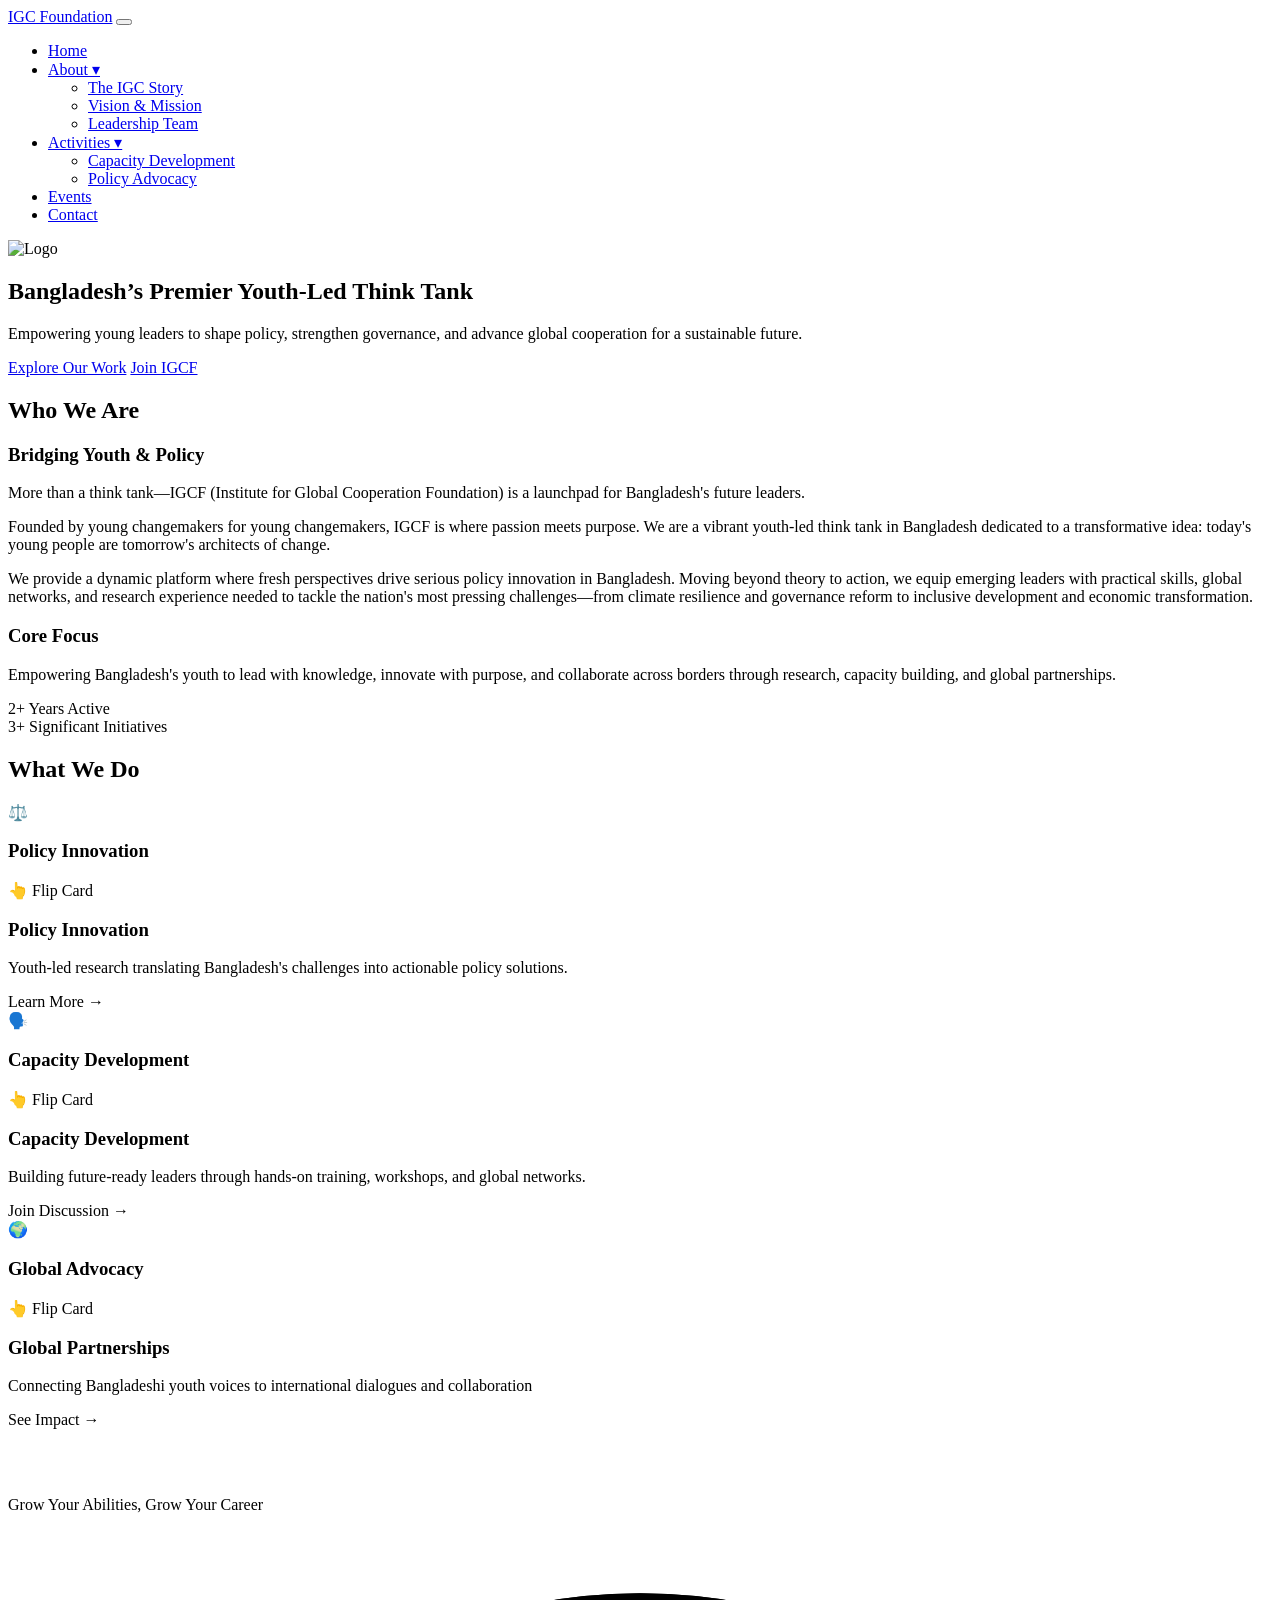
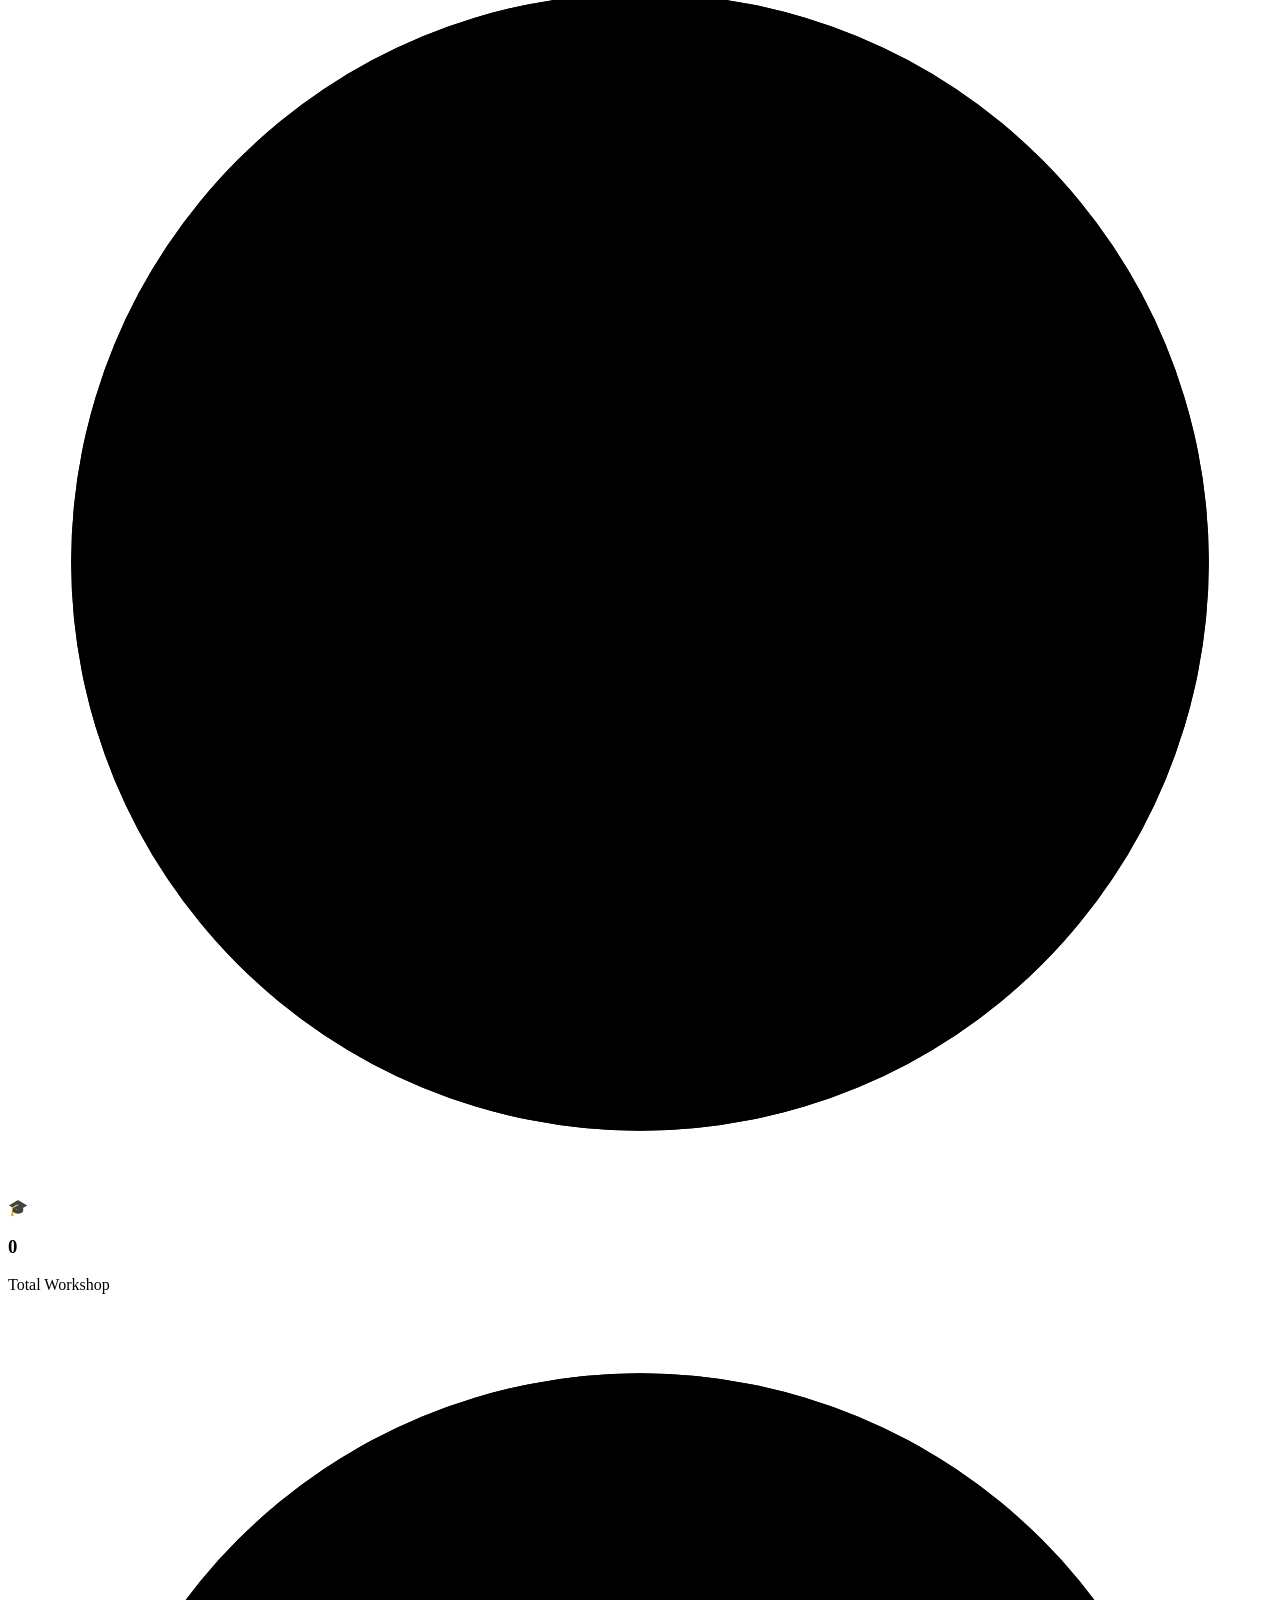
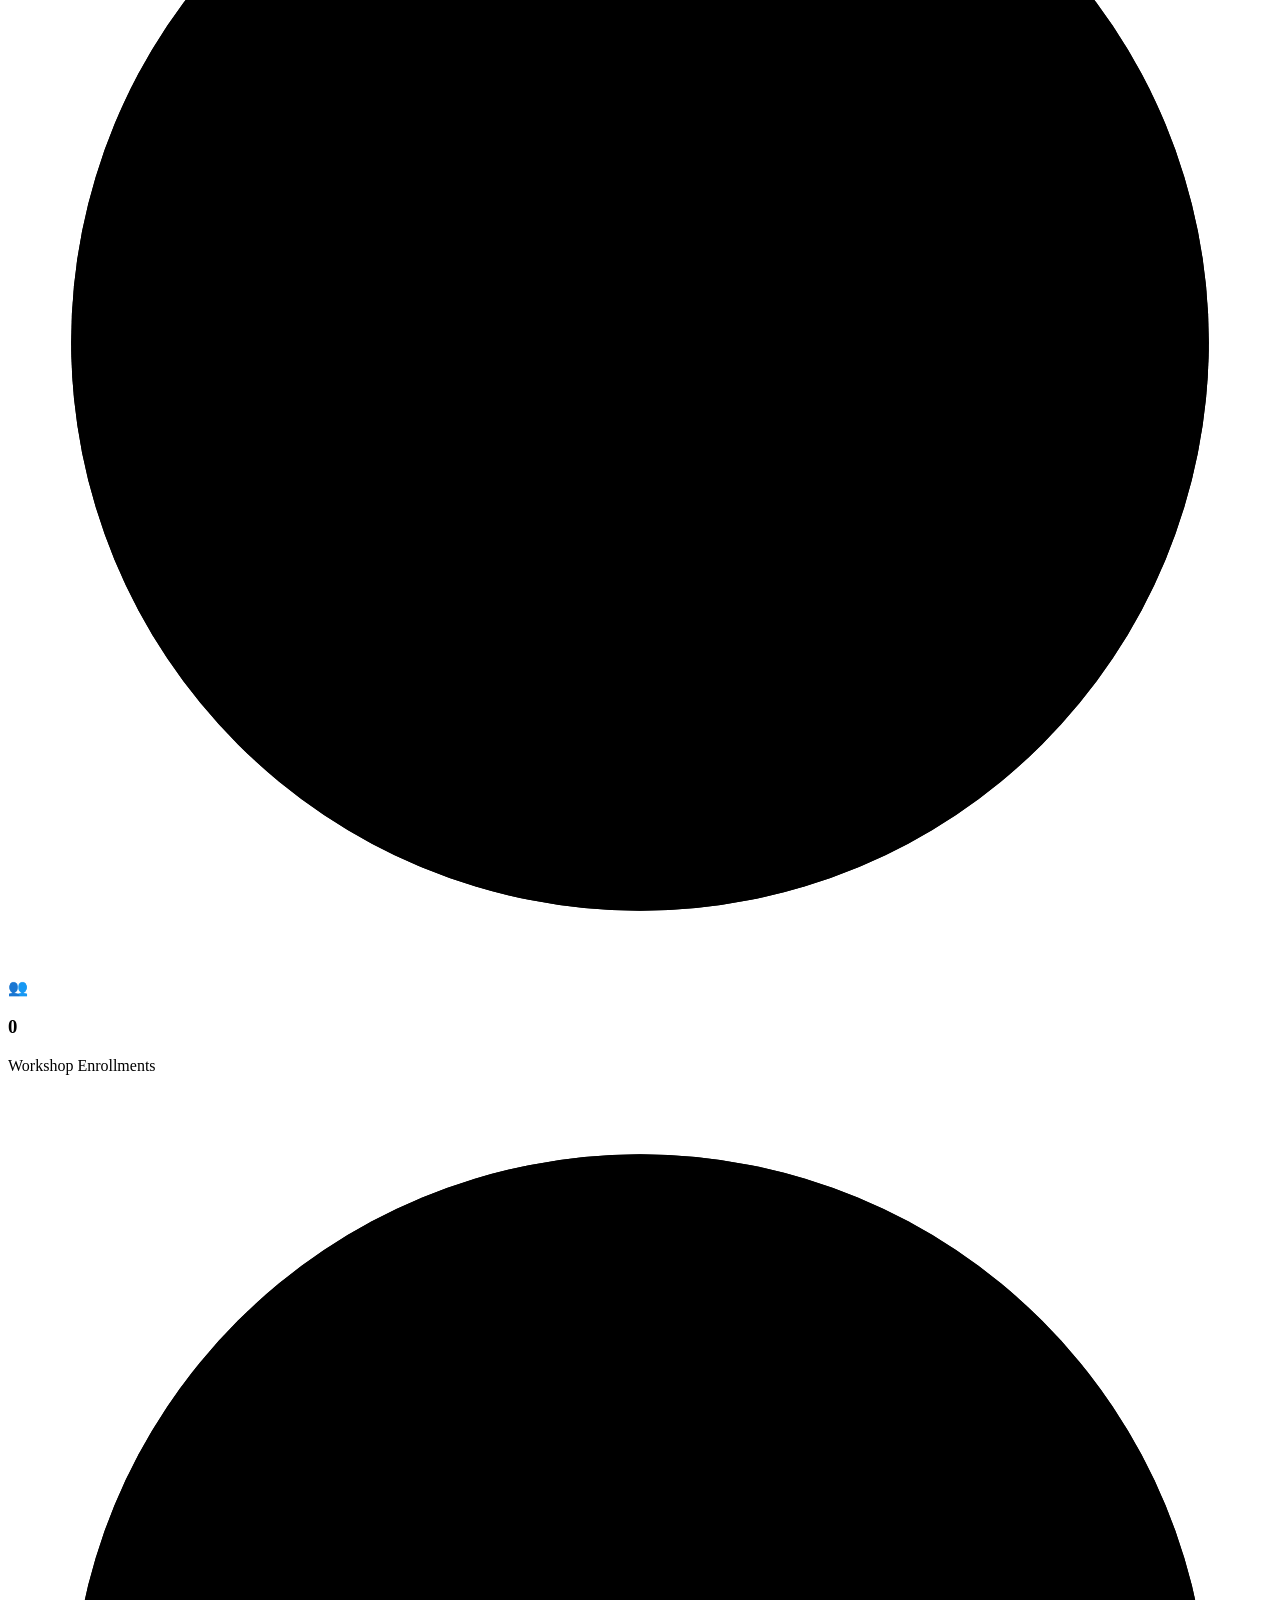
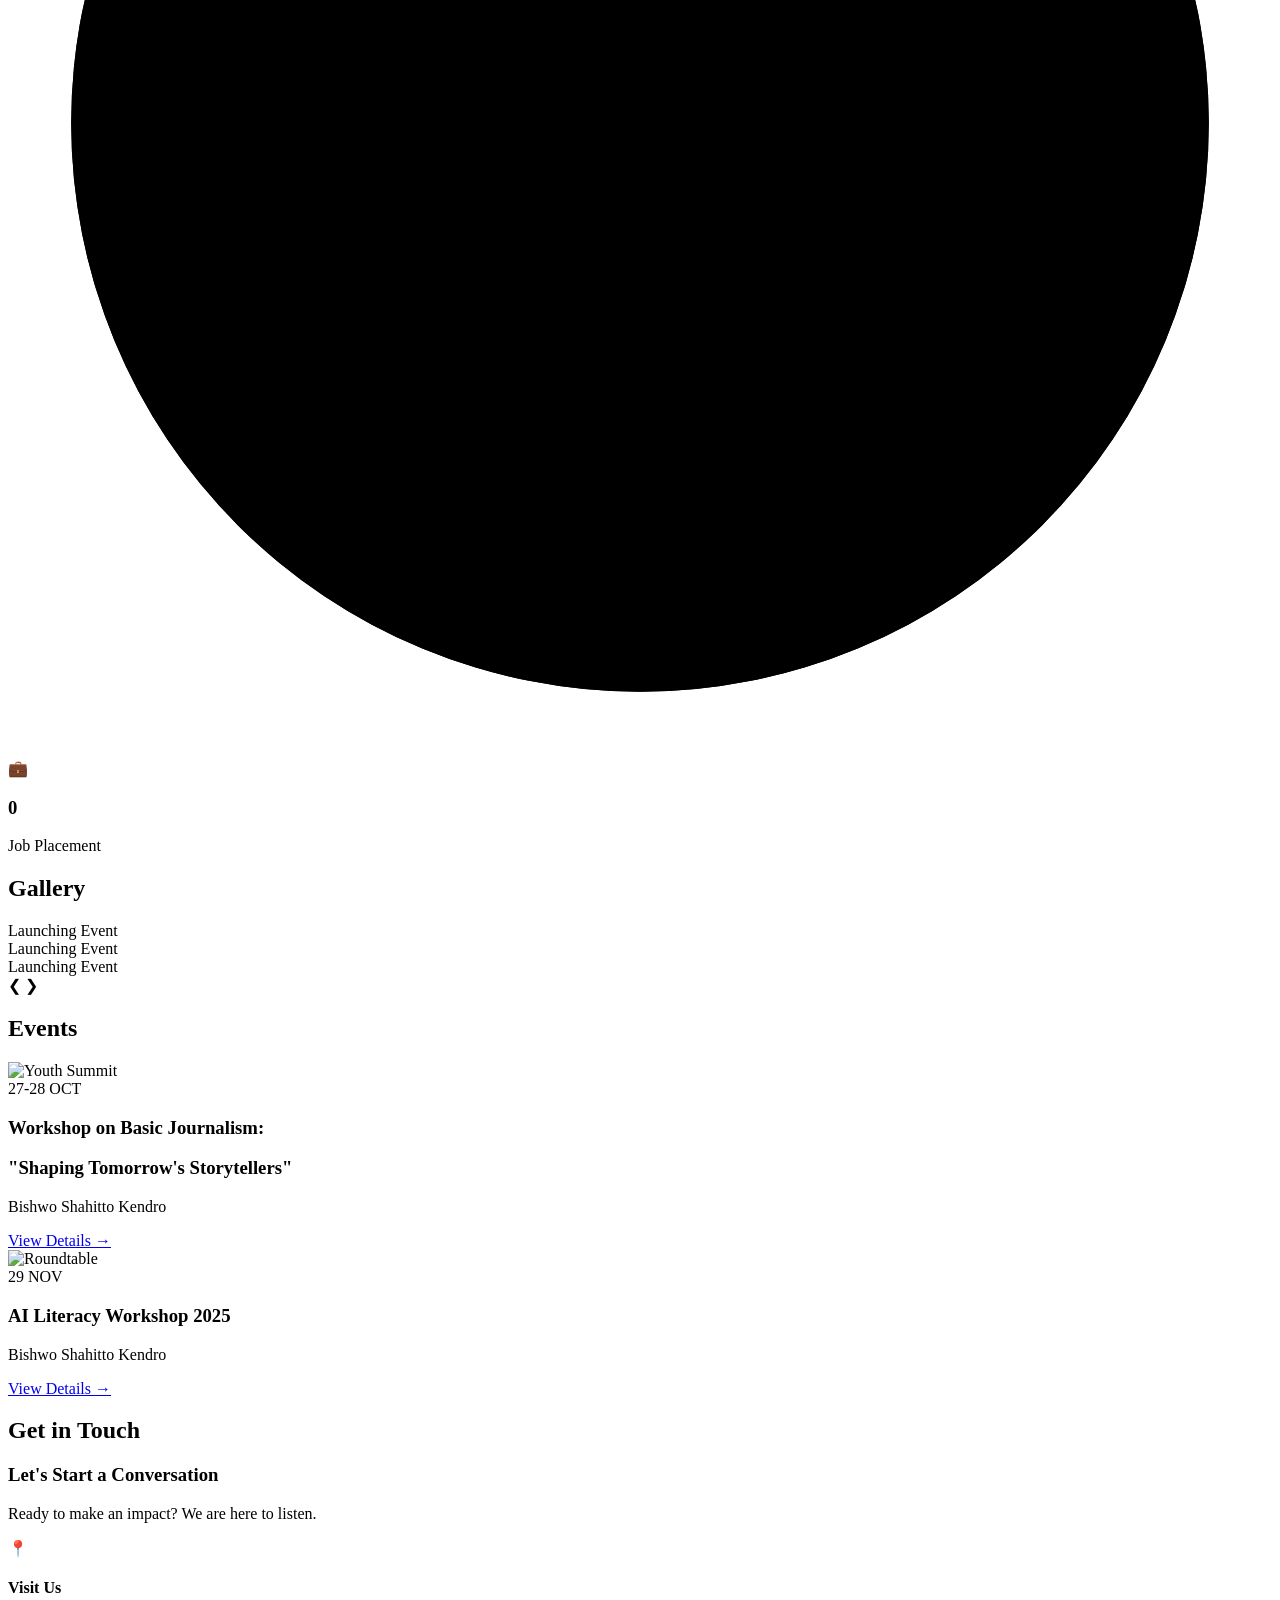
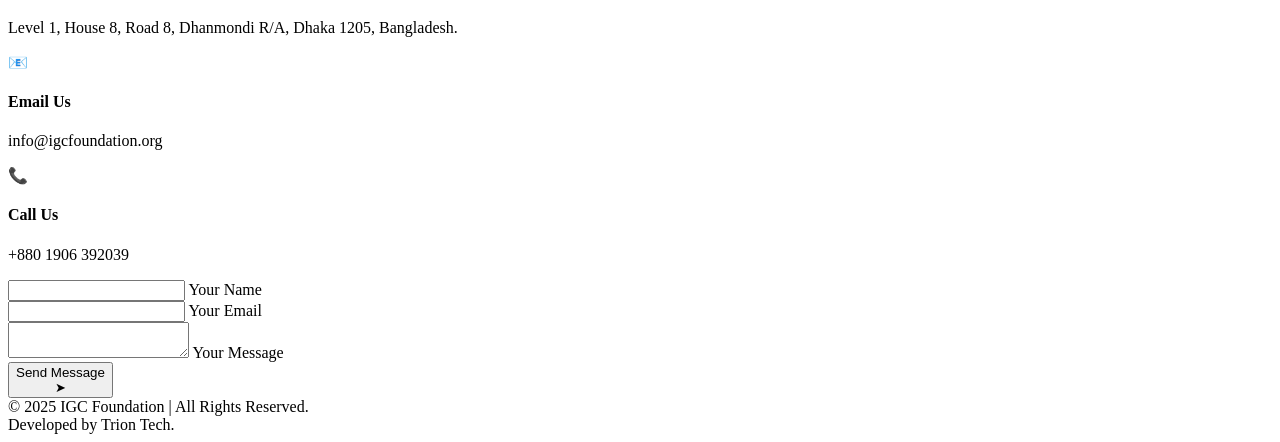
==== index.html @ 33dd672a "Add files via upload" ====
<!DOCTYPE html>
<html lang="en">
<head>
<meta charset="UTF-8">
<meta name="viewport" content="width=device-width, initial-scale=1.0">
<title>IGCFoundation</title>
<script src="https://unpkg.com/lenis@1.0.45/dist/lenis.min.js"></script>
<link rel="stylesheet" href="style.css">
</head>

<body>

<div class="scroll-progress-bar" id="progressBar"></div>

<div class="background-shapes">
    <div class="shape shape-1"></div>
    <div class="shape shape-2"></div>
    <div class="shape shape-3"></div>
</div>

<nav class="glass-nav">
    <div class="nav-container">
        <a href="#home" class="nav-brand">IGC Foundation</a>

        <button class="hamburger" id="hamburger" aria-label="Toggle navigation">
            <span class="bar"></span>
            <span class="bar"></span>
            <span class="bar"></span>
        </button>

        <ul class="nav-menu" id="navMenu">
            <li class="nav-item"><a href="#home" class="nav-link">Home</a></li>
            
            <li class="nav-item dropdown">
                <a href="#" class="nav-link dropdown-toggle">About ▾</a>
                <ul class="dropdown-menu">
                    <li><a href="about.html#ahero" class="dropdown-link">The IGC Story</a></li>
                    <li><a href="about.html#cgrid" class="dropdown-link">Vision & Mission</a></li>
                    <li><a href="about.html#founders" class="dropdown-link">Leadership Team</a></li>
                </ul>
            </li>

            <li class="nav-item dropdown">
                <a href="#" class="nav-link dropdown-toggle">Activities ▾</a>
                <ul class="dropdown-menu">
                    <li><a href="capacity-development.html" class="dropdown-link">Capacity Development</a></li>
                    <li><a href="policy-activity.html" class="dropdown-link">Policy Advocacy</a></li>
                </ul>
            </li>

            <li class="nav-item"><a href="event.html" class="nav-link">Events</a></li>
            <li class="nav-item"><a href="contact.html" class="nav-btn">Contact</a></li>
        </ul>
    </div>
</nav>

<section class="hero" id="home">
    <div class="hero-content">
        <img src="Logo.jpg" alt="Logo" class="hero-logo">
        <h1 class="animate-words">Bangladesh’s Premier Youth-Led Think Tank</h1>
        <p class="rise-text">
            Empowering young leaders to shape policy, strengthen governance,
            and advance global cooperation for a sustainable future.
        </p>
        <div class="hero-btn-container animate-btn">
            <a href="#activities" class="hero-btn primary">Explore Our Work</a>
            <a href="#join" class="hero-btn secondary">Join IGCF</a>
        </div>
    </div>

</section>


<section id="about" class="reveal-on-scroll">
    <h2 class="section-title">Who We Are</h2>
    
    <div class="about-container">
        
        <article class="about-text">
            <h3>Bridging Youth & Policy</h3>
            <p>More than a think tank—IGCF (Institute for Global Cooperation Foundation) is a launchpad for Bangladesh's future leaders.   </p>
            <p>
               Founded by young changemakers for young changemakers, IGCF is where passion meets purpose. We are a vibrant youth-led think tank in Bangladesh dedicated to a transformative idea: today's young people are tomorrow's architects of change. 
            </p>
            <p>
             We provide a dynamic platform where fresh perspectives drive serious policy innovation in Bangladesh. Moving beyond theory to action, we equip emerging leaders with practical skills, global networks, and research experience needed to tackle the nation's most pressing challenges—from climate resilience and governance reform to inclusive development and economic transformation.    
            </p>
        </article>

        <aside class="about-highlight">
            <div class="highlight-card">
                <h3>Core Focus</h3>
                <p>Empowering Bangladesh's youth to lead with knowledge, innovate with purpose, and collaborate across borders through research, capacity building, and global partnerships.</p>
                <div class="stat-row">
                    <div class="stat">
                        <span class="number">2+</span>
                        <span class="label">Years Active</span>
                    </div>
                    <div class="stat">
                        <span class="number">3+</span>
                        <span class="label">Significant Initiatives</span>
                    </div>
                </div>
            </div>
        </aside>

    </div>
</section>

<section id="activities" class="reveal-on-scroll">
    <h2 class="section-title">What We Do</h2>
    <div class="activities-grid">
        
        <div class="activity-card-3d">
            <div class="card-inner">
                <div class="card-front">
                    <div class="icon">⚖️</div>
                    <h3>Policy Innovation</h3>
                    <div class="tap-hint">👆 Flip Card</div>
                </div>
                <div class="card-back">
                    <h3>Policy Innovation</h3>
                    <p>Youth-led research translating Bangladesh's challenges into actionable policy solutions.</p>
                    <a class="card-link">Learn More →</a>
                </div>
            </div>
        </div>

        <div class="activity-card-3d">
            <div class="card-inner">
                <div class="card-front">
                    <div class="icon">🗣️</div>
                    <h3>Capacity Development</h3>
                    <div class="tap-hint">👆 Flip Card</div>
                </div>
                <div class="card-back">
                    <h3>Capacity Development</h3>
                    <p>Building future-ready leaders through hands-on training, workshops, and global networks.</p>
                    <a class="card-link">Join Discussion →</a>
                </div>
            </div>
        </div>

        <div class="activity-card-3d">
            <div class="card-inner">
                <div class="card-front">
                    <div class="icon">🌍</div>
                    <h3>Global Advocacy</h3>
                    <div class="tap-hint">👆 Flip Card</div>
                </div>
                <div class="card-back">
                    <h3>Global Partnerships</h3>
                    <p>Connecting Bangladeshi youth voices to international dialogues and collaboration </p>
                    <a class="card-link">See Impact →</a>
                </div>
            </div>
        </div>

    </div>
</section>

<section id="impact" class="impact-section-radial">
    <div class="impact-content">
        <h2 class="section-title" style="color: #fff;">Our Impact</h2>
        <p class="impact-subtitle">Grow Your Abilities, Grow Your Career</p>

        <div class="stats-grid">
            
            <div class="stat-card-radial">
                <div class="radial-progress" data-percentage="10"> <svg viewBox="0 0 100 100">
                        <circle class="bg-circle" cx="50" cy="50" r="45"></circle>
                        <circle class="progress-circle" cx="50" cy="50" r="45"></circle>
                    </svg>
                    <div class="inner-icon">🎓</div>
                </div>
                <div class="radial-details">
                    <h3 class="counter" data-target="2">0</h3>
                    <p>Total Workshop</p>
                </div>
            </div>

            <div class="stat-card-radial">
                <div class="radial-progress" data-percentage="45">
                    <svg viewBox="0 0 100 100">
                        <circle class="bg-circle" cx="50" cy="50" r="45"></circle>
                        <circle class="progress-circle" cx="50" cy="50" r="45"></circle>
                    </svg>
                    <div class="inner-icon">👥</div>
                </div>
                <div class="radial-details">
                    <h3 class="counter" data-target="70">0</h3>
                    <p>Workshop Enrollments</p>
                </div>
            </div>

            <div class="stat-card-radial">
                <div class="radial-progress" data-percentage="10">
                    <svg viewBox="0 0 100 100">
                        <circle class="bg-circle" cx="50" cy="50" r="45"></circle>
                        <circle class="progress-circle" cx="50" cy="50" r="45"></circle>
                    </svg>
                    <div class="inner-icon">💼</div>
                </div>
                <div class="radial-details">
                    <h3 class="counter" data-target="2">0</h3>
                    <p>Job Placement</p>
                </div>
            </div>

        </div>
    </div>
</section>

<section id="gallery" class="reveal-on-scroll">
    <h2 class="section-title">Gallery</h2>

    <div class="carousel-container">
        <div class="slide fade">
            <div class="slide-content" style="background-image: url('1.png');">
                <div class="caption">Launching Event</div>
            </div>
        </div>

        <div class="slide fade">
            <div class="slide-content" style="background-image: url('2.png');">
                <div class="caption">Launching Event</div>
            </div>
        </div>

        <div class="slide fade">
            <div class="slide-content" style="background-image: url('3.png');">
                <div class="caption">Launching Event</div>
            </div>
        </div>

        <a class="prev" onclick="plusSlides(-1)">&#10094;</a>
        <a class="next" onclick="plusSlides(1)">&#10095;</a>
    </div>

    <div class="dots-container">
        <span class="dot" onclick="currentSlide(1)"></span>
        <span class="dot" onclick="currentSlide(2)"></span>
        <span class="dot" onclick="currentSlide(3)"></span>
    </div>
</section>


<section id="events" class="reveal-on-scroll">
    <h2 class="section-title">Events</h2>
    
    <div class="events-grid">
        
        <div class="event-card">
            <div class="event-image-wrapper">
                <img src="event1.webp" alt="Youth Summit" class="event-img">
                <div class="event-date">
                    <span class="day">27-28</span>
                    <span class="month">OCT</span>
                </div>
            </div>
            <div class="event-caption">
                <h3>Workshop on Basic Journalism:</h3>
                <h3>"Shaping Tomorrow's Storytellers"</h3>
                <p>Bishwo Shahitto Kendro</p>
                <a href="#" class="event-link">View Details →</a>
            </div>
        </div>

        <div class="event-card">
            <div class="event-image-wrapper">
                <img src="event2.webp" alt="Roundtable" class="event-img">
                <div class="event-date">
                    <span class="day">29</span>
                    <span class="month">NOV</span>
                </div>
            </div>
            <div class="event-caption">
                <h3>AI Literacy Workshop 2025</h3>
                <p>Bishwo Shahitto Kendro</p>
                <a href="#" class="event-link">View Details →</a>
            </div>
        </div>
    </div>
</section>
    
<section id="contact" class="reveal-on-scroll">
    <h2 class="section-title">Get in Touch</h2>

    <div class="contact-container-modern centered-layout">
        
        <div class="contact-header-center">
            <h3>Let's Start a Conversation</h3>
            <p>Ready to make an impact? We are here to listen.</p>
        </div>

        <div class="contact-cards-row">
            
            <div class="info-card">
                <div class="icon-box">📍</div>
                <div class="text-box">
                    <h4>Visit Us</h4>
                    <p>Level 1, House 8, Road 8, Dhanmondi R/A, Dhaka 1205, Bangladesh.</p>
                </div>
            </div>

            <div class="info-card">
                <div class="icon-box">📧</div>
                <div class="text-box">
                    <h4>Email Us</h4>
                    <p>info@igcfoundation.org</p>
                </div>
            </div>

            <div class="info-card">
                <div class="icon-box">📞</div>
                <div class="text-box">
                    <h4>Call Us</h4>
                    <p>+880 1906 392039</p>
                </div>
            </div>

        </div>

        <div class="contact-form-modern full-width-form">
            <form>
                <div class="form-row">

                    <div class="input-group">
                        <input type="text" id="name" required placeholder=" ">
                        <label for="name">Your Name</label>
                        <span class="highlight"></span>
                    </div>

                    <div class="input-group">
                        <input type="email" id="email" required placeholder=" ">
                        <label for="email">Your Email</label>
                        <span class="highlight"></span>
                    </div>

                </div>

                <div class="input-group">
                    <textarea id="message" required placeholder=" "></textarea>
                    <label for="message">Your Message</label>
                    <span class="highlight"></span>
                </div>

                <button type="submit" class="modern-submit-btn">
                    <span>Send Message</span>
                    <div class="btn-icon">➤</div>
                </button>

            </form>
        </div>

    </div>
</section>

<footer>
    <div class="footer-container">
        <div class="footer-left">
            © 2025 IGC Foundation | All Rights Reserved.
        </div>

        <div class="footer-right">
            Developed by Trion Tech.
        </div>
</footer>

<script>
    /* ================== ACTIVATE MOMENTUM SCROLLING ================== */
const lenis = new Lenis({
    duration: 1,       // The higher the value, the slower/smoother the stop
    easing: (t) => Math.min(1, 1.001 - Math.pow(2, -10 * t)), // Physics easing function
    direction: 'vertical',
    gestureDirection: 'vertical',
    smooth: true,
    mouseMultiplier: 1,  // Sensitivity
    smoothTouch: false,  // Keep mobile scroll native (better UX)
    touchMultiplier: 2,
});

// This ensures the scroll animation keeps running
function raf(time) {
    lenis.raf(time);
    requestAnimationFrame(raf);
}
requestAnimationFrame(raf);

// OPTIONAL: Connect Lenis to your Anchor Links (Smooth jump to sections)
document.querySelectorAll('a[href^="#"]').forEach(anchor => {
    anchor.addEventListener('click', function (e) {
        e.preventDefault();
        lenis.scrollTo(this.getAttribute('href'));
    });
});
/* ================== NEW MOBILE NAV LOGIC ================== */
const hamburger = document.getElementById("hamburger");
const navMenu = document.getElementById("navMenu");

// 1. Toggle Mobile Menu
hamburger.addEventListener("click", () => {
    hamburger.classList.toggle("active");
    navMenu.classList.toggle("active");
});

// 2. Close Menu when a link is clicked
document.querySelectorAll(".nav-link").forEach(n => n.addEventListener("click", () => {
    // Only close if it's NOT a dropdown toggle
    if(!n.classList.contains('dropdown-toggle')) {
        hamburger.classList.remove("active");
        navMenu.classList.remove("active");
    }
}));

// 3. Mobile Dropdown Toggle (Click instead of Hover on Mobile)
const dropdowns = document.querySelectorAll(".dropdown");

dropdowns.forEach(dropdown => {
    const toggleBtn = dropdown.querySelector(".dropdown-toggle");
    
    toggleBtn.addEventListener("click", (e) => {
        if (window.innerWidth <= 768) {
            e.preventDefault(); // Prevent jump
            dropdown.classList.toggle("active");
        }
    });
});

document.addEventListener("DOMContentLoaded", () => {
    const hero = document.querySelector(".hero");
    const navbar = document.querySelector(".navbar");
    const logo = document.querySelector(".hero-logo");
    const heading = document.querySelector(".animate-words");
    const paragraph = document.querySelector(".rise-text");
    // This now selects the container holding both buttons
    const buttonContainer = document.querySelector(".animate-btn"); 

    setTimeout(() => {
        hero.classList.add("bg-active");
        navbar.classList.add("fade-in");
    }, 100);

    setTimeout(() => logo.classList.add("logo-active"), 1600);

    const words = heading.innerText.split(" ");
    heading.innerHTML = "";
    const baseDelay = 2.6;

    words.forEach((word, i) => {
        const span = document.createElement("span");
        span.innerHTML = word + "&nbsp;";
        span.style.animationDelay = `${baseDelay + i * 0.15}s`;
        heading.appendChild(span);
    });

    const totalDelay = baseDelay + words.length * 0.15;
    paragraph.style.animationDelay = `${totalDelay + 0.5}s`;
    
    // Animate the button container
    buttonContainer.style.animationDelay = `${totalDelay + 1.3}s`;
});

/* Scroll reveal */
const observer = new IntersectionObserver(entries => {
    entries.forEach(e => e.isIntersecting && e.target.classList.add("visible"));
}, { threshold: 0.2 });

document.querySelectorAll(".reveal-on-scroll").forEach(el => observer.observe(el));

/* ================== RADIAL COUNTER ANIMATION ================== */
const sectionRadial = document.querySelector('.impact-section-radial');
let radialAnimated = false;

const animateRadial = () => {
    // 1. Select all cards
    const cards = document.querySelectorAll('.stat-card-radial');

    cards.forEach(card => {
        // --- A. Circle Animation ---
        const progressWrap = card.querySelector('.radial-progress');
        const circle = card.querySelector('.progress-circle');
        const percentage = progressWrap.getAttribute('data-percentage');
        
        // Calculate stroke offset (283 is the circumference for r=45)
        // Formula: Circumference - (Circumference * percentage / 100)
        const offset = 283 - (283 * percentage / 100);
        
        // Slight delay to ensure visual smoothness
        setTimeout(() => {
            circle.style.strokeDashoffset = offset;
        }, 100);

        // --- B. Number Counter ---
        const counter = card.querySelector('.counter');
        const target = +counter.getAttribute('data-target');
        const duration = 2000; 
        const increment = target / (duration / 16);
        
        let current = 0;
        const updateCounter = () => {
            current += increment;
            if (current < target) {
                counter.innerText = Math.ceil(current);
                requestAnimationFrame(updateCounter);
            } else {
                counter.innerText = target;
            }
        };
        updateCounter();
    });
};

const observerRadial = new IntersectionObserver((entries) => {
    if (entries[0].isIntersecting && !radialAnimated) {
        animateRadial();
        radialAnimated = true;
    }
}, { threshold: 0.5 });

if (sectionRadial) {
    observerRadial.observe(sectionRadial);
}

/* Carousel */
let slideIndex = 1;
showSlides(slideIndex);
setInterval(() => plusSlides(1), 5000);

function plusSlides(n) { showSlides(slideIndex += n); }
function currentSlide(n) { showSlides(slideIndex = n); }

function showSlides(n) {
    const slides = document.querySelectorAll(".slide");
    const dots = document.querySelectorAll(".dot");
    if (n > slides.length) slideIndex = 1;
    if (n < 1) slideIndex = slides.length;
    slides.forEach(s => s.style.display = "none");
    dots.forEach(d => d.classList.remove("active"));
    slides[slideIndex - 1].style.display = "block";
    if(dots.length > 0) dots[slideIndex - 1].classList.add("active");
}

/* ================== NUMBER COUNTER ANIMATION ================== */
const counters = document.querySelectorAll('.counter');
let hasAnimated = false; // Ensures it only runs once per page load

const animateCounters = () => {
    counters.forEach(counter => {
        const target = +counter.getAttribute('data-target'); // Get target number
        const duration = 2000; // Animation duration in ms (2 seconds)
        const increment = target / (duration / 16); // Calculate step size (60fps)

        let current = 0;

        const updateCounter = () => {
            current += increment;
            if (current < target) {
                counter.innerText = Math.ceil(current);
                requestAnimationFrame(updateCounter);
            } else {
                counter.innerText = target; // Ensure it ends on exact number
            }
        };

        updateCounter();
    });
};

// Use IntersectionObserver to start animation when scrolled into view
const sectionObserver = new IntersectionObserver((entries) => {
    if (entries[0].isIntersecting && !hasAnimated) {
        animateCounters();
        hasAnimated = true; // Stop it from running again if you scroll up/down
    }
}, { threshold: 0.5 }); // Trigger when 50% of section is visible

// Start observing the section
const impactSection = document.querySelector('.impact-section');
if (impactSection) {
    sectionObserver.observe(impactSection);
}

/* ================== SCROLL PROGRESS BAR ================== */
window.onscroll = function() {
    updateProgressBar();
};

function updateProgressBar() {
    const winScroll = document.body.scrollTop || document.documentElement.scrollTop;
    const height = document.documentElement.scrollHeight - document.documentElement.clientHeight;
    const scrolled = (winScroll / height) * 100;
    document.getElementById("progressBar").style.width = scrolled + "%";
}


</script>

</body>
</html>
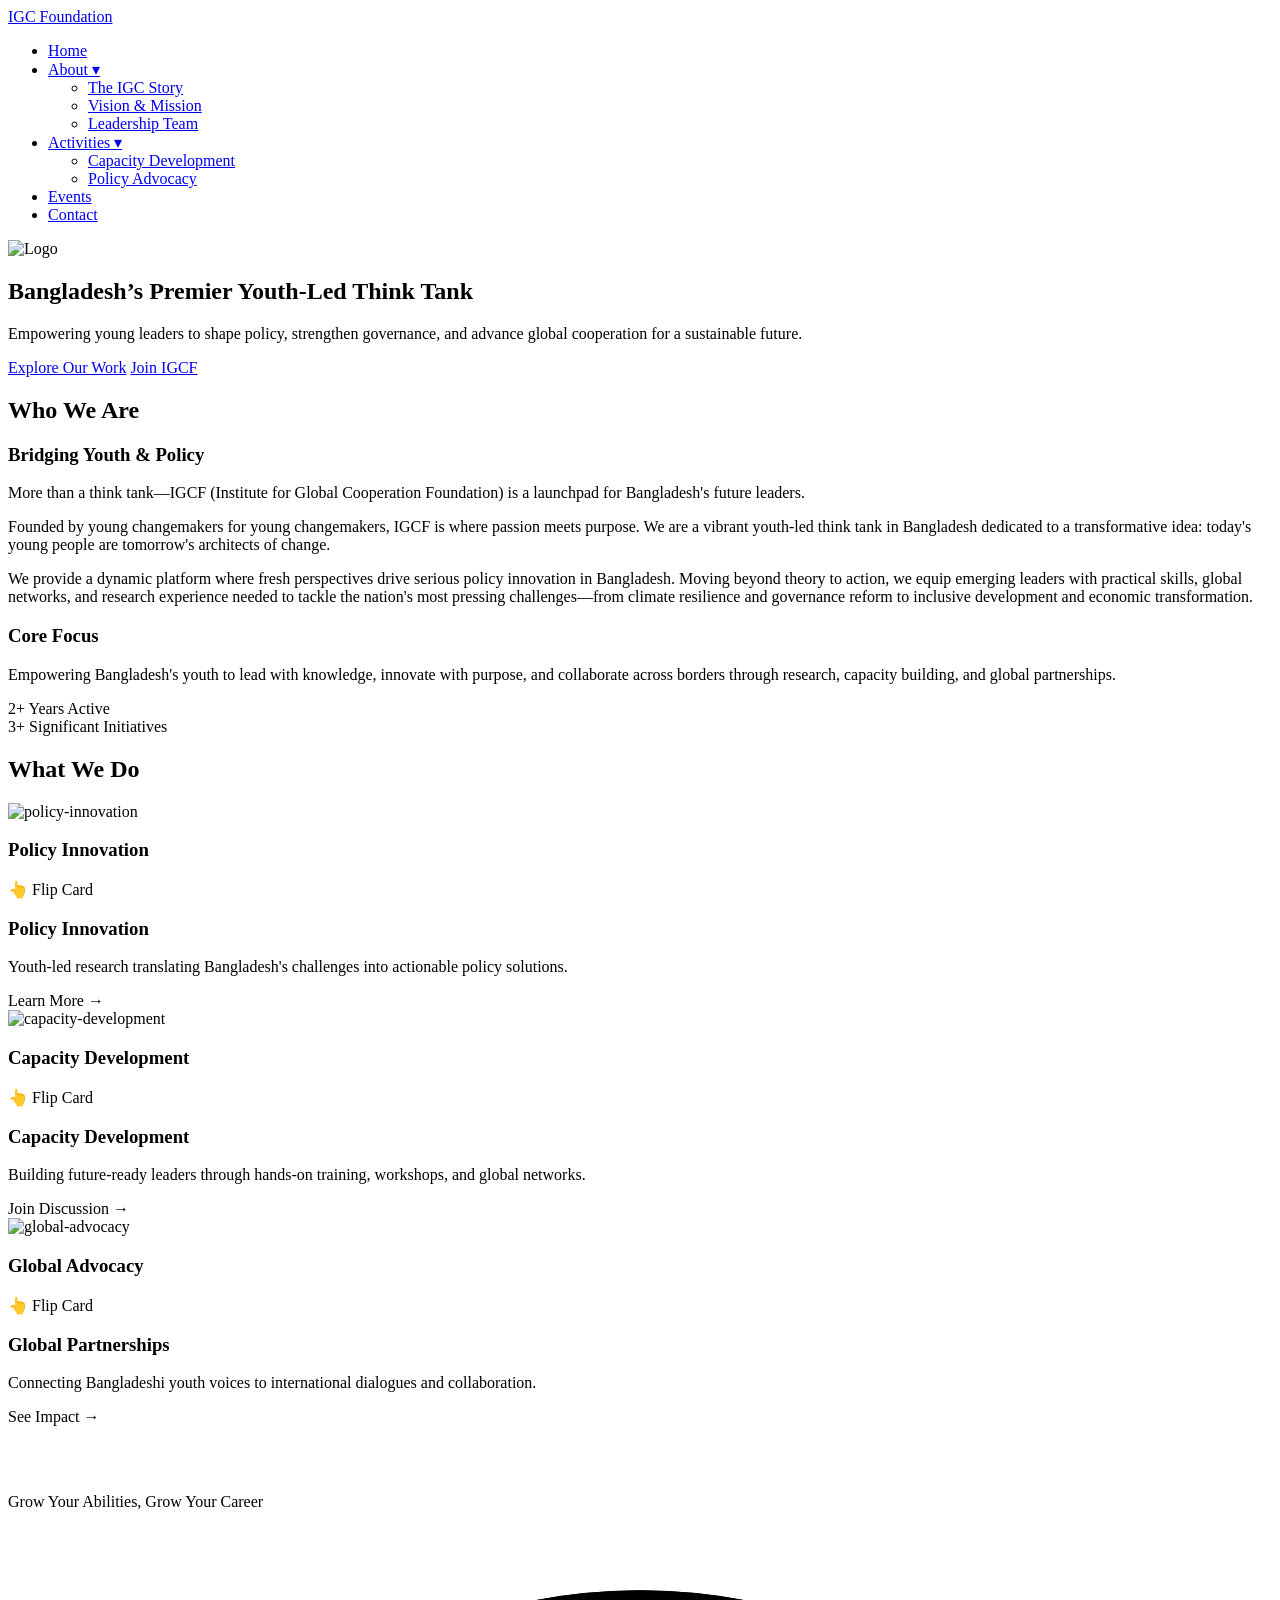
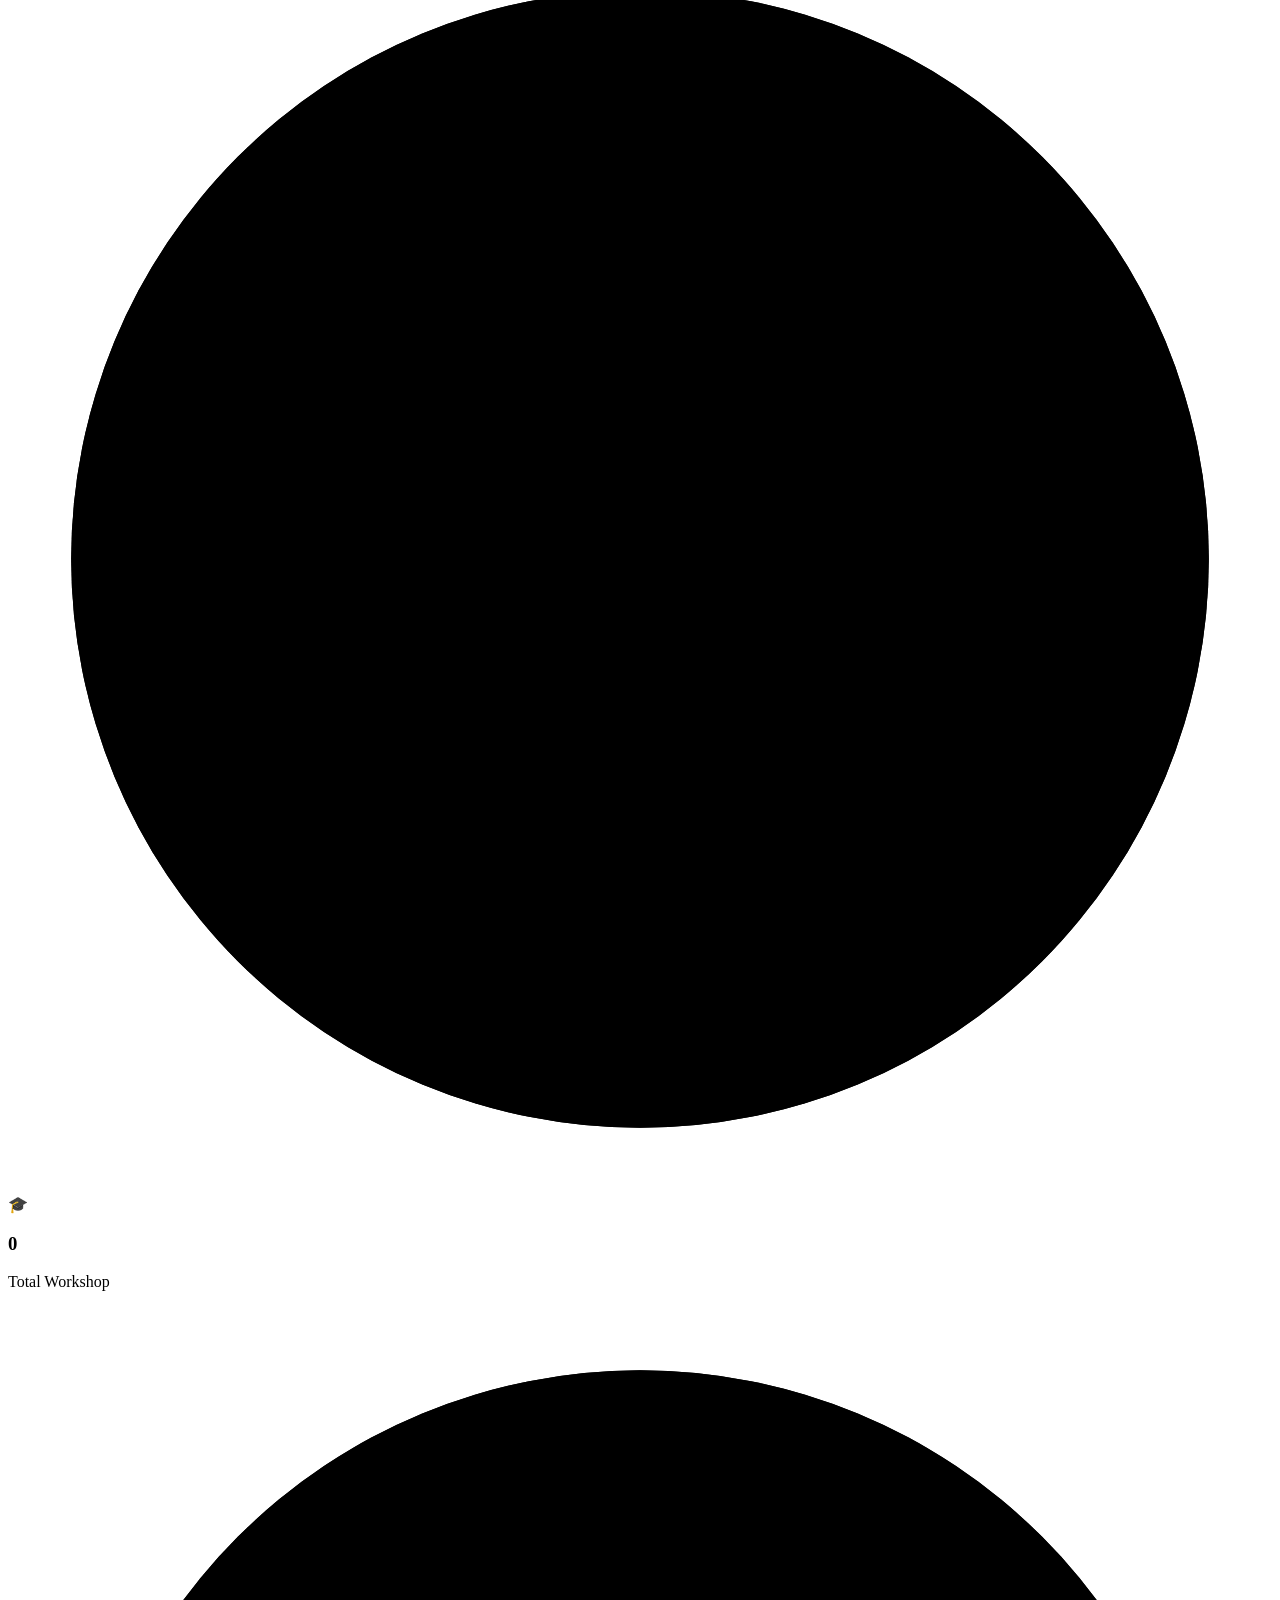
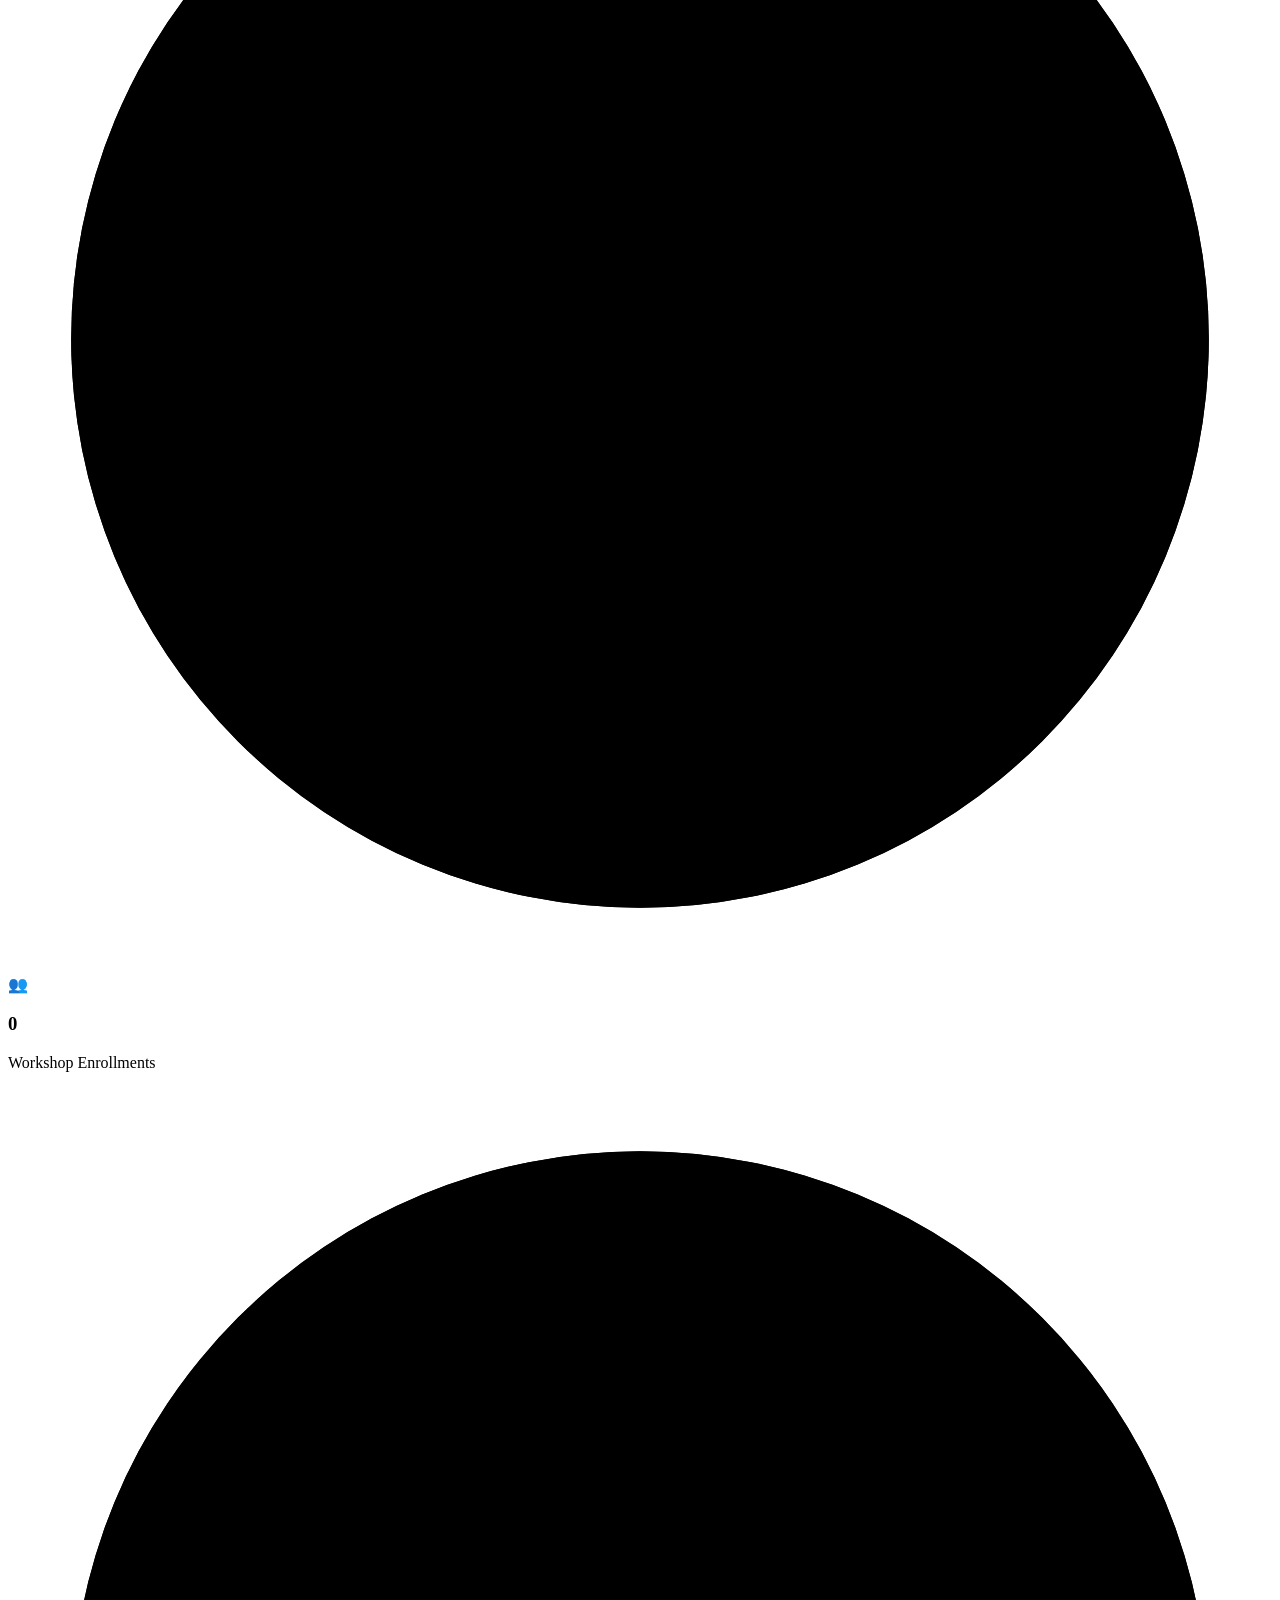
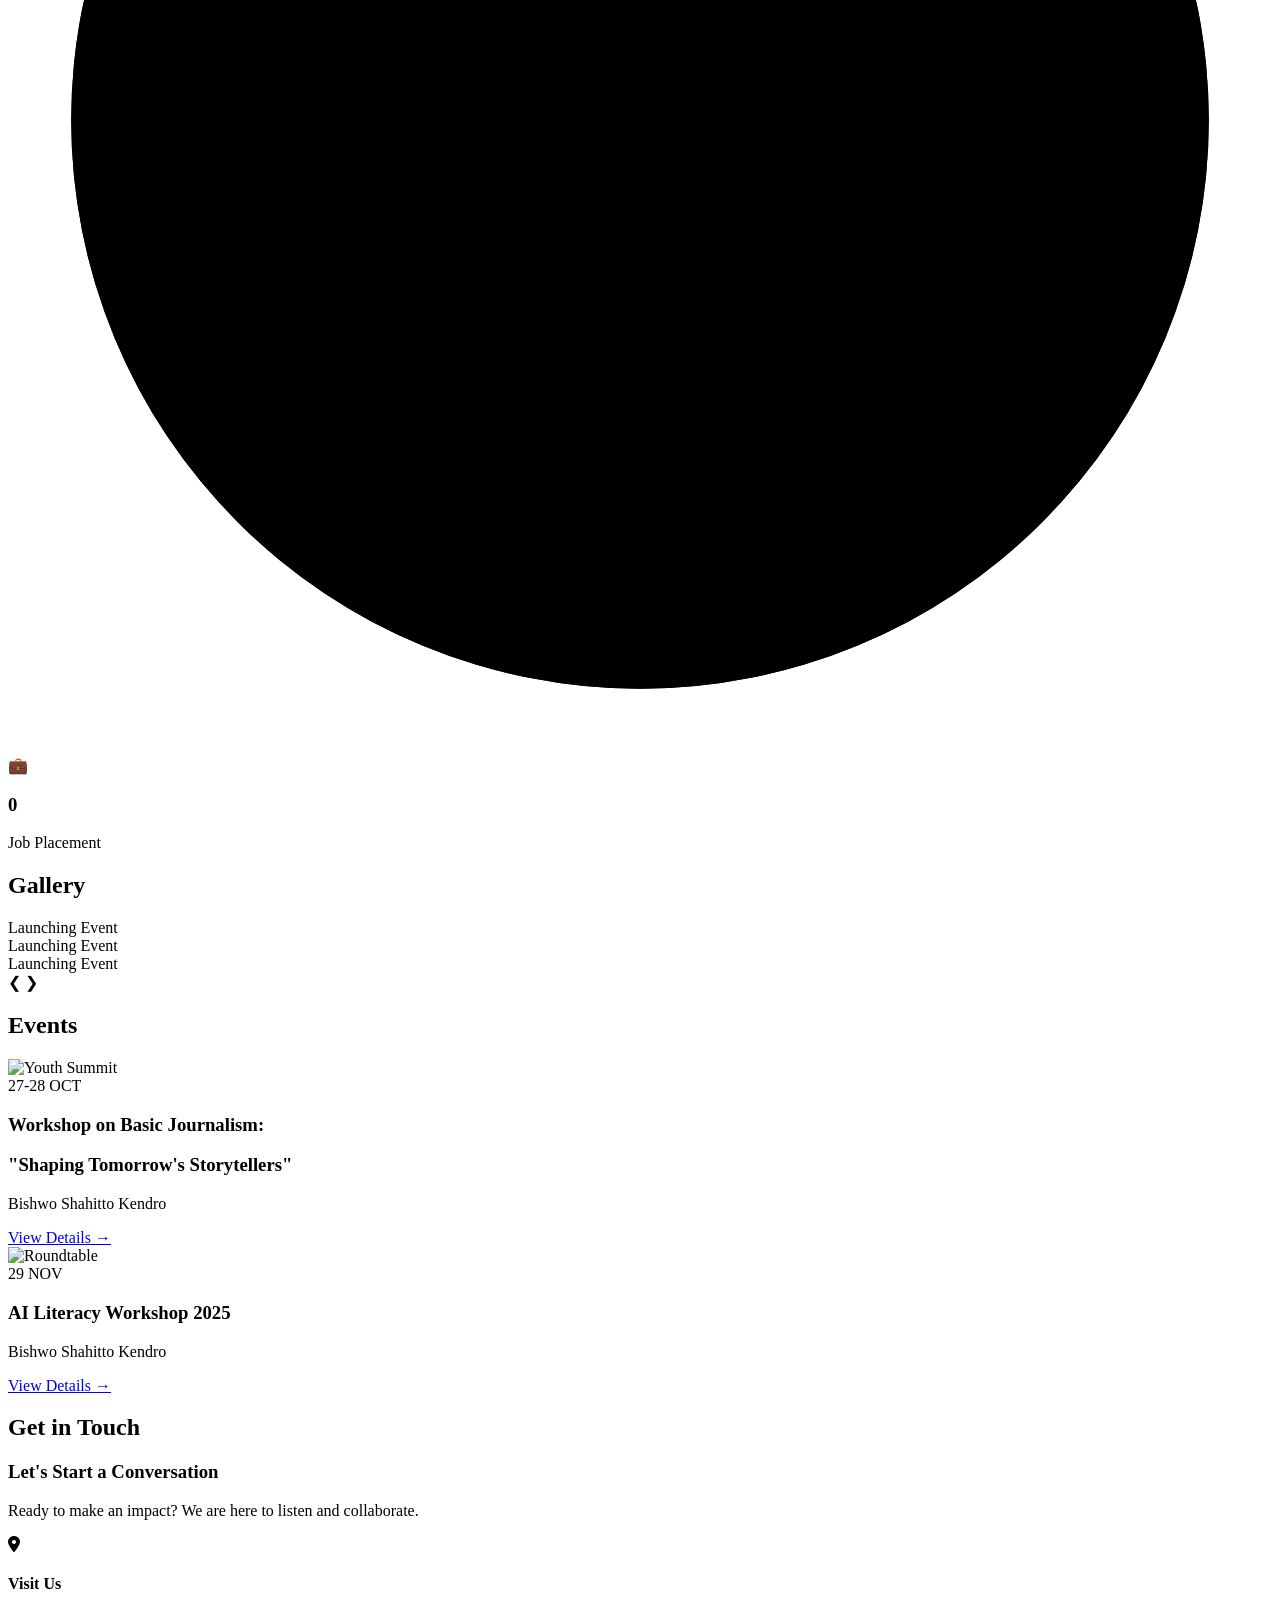
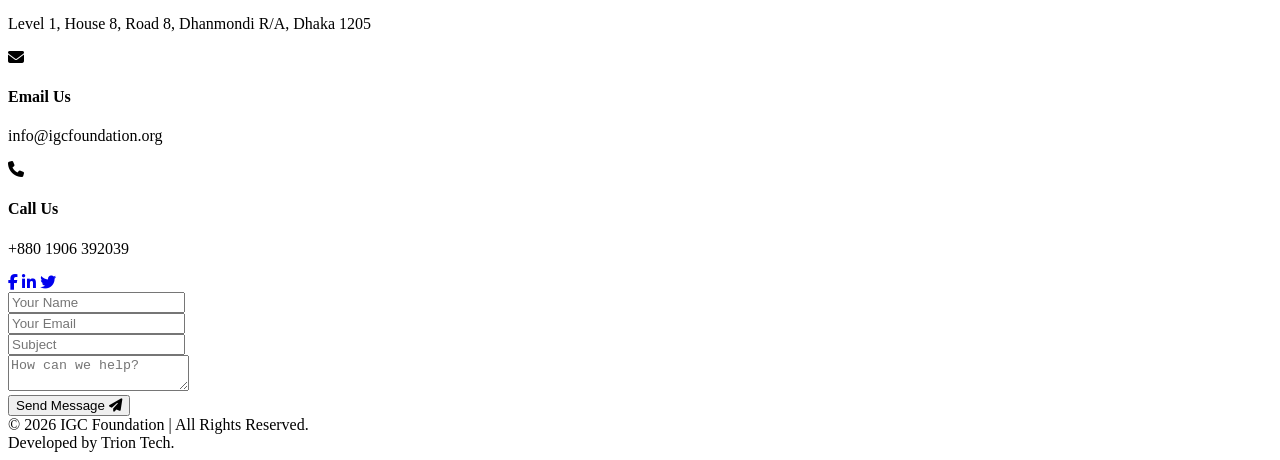
==== commit adcdb441: "Add files via upload" ====
--- a/index.html
+++ b/index.html
@@ -3,9 +3,11 @@
 <head>
 <meta charset="UTF-8">
 <meta name="viewport" content="width=device-width, initial-scale=1.0">
-<title>IGCFoundation</title>
+<title>IGCF</title>
+<link rel="icon" href="fac.webp">
 <script src="https://unpkg.com/lenis@1.0.45/dist/lenis.min.js"></script>
 <link rel="stylesheet" href="style.css">
+<link rel="stylesheet" href="https://cdnjs.cloudflare.com/ajax/libs/font-awesome/6.5.1/css/all.min.css">
 </head>
 
 <body>
@@ -21,12 +23,6 @@
 <nav class="glass-nav">
     <div class="nav-container">
         <a href="#home" class="nav-brand">IGC Foundation</a>
-
-        <button class="hamburger" id="hamburger" aria-label="Toggle navigation">
-            <span class="bar"></span>
-            <span class="bar"></span>
-            <span class="bar"></span>
-        </button>
 
         <ul class="nav-menu" id="navMenu">
             <li class="nav-item"><a href="#home" class="nav-link">Home</a></li>
@@ -34,22 +30,22 @@
             <li class="nav-item dropdown">
                 <a href="#" class="nav-link dropdown-toggle">About ▾</a>
                 <ul class="dropdown-menu">
-                    <li><a href="about.html#ahero" class="dropdown-link">The IGC Story</a></li>
-                    <li><a href="about.html#cgrid" class="dropdown-link">Vision & Mission</a></li>
-                    <li><a href="about.html#founders" class="dropdown-link">Leadership Team</a></li>
+                    <li><a href="/about#ahero" class="dropdown-link">The IGC Story</a></li>
+                    <li><a href="/about#cgrid" class="dropdown-link">Vision & Mission</a></li>
+                    <li><a href="/about#founders" class="dropdown-link">Leadership Team</a></li>
                 </ul>
             </li>
 
             <li class="nav-item dropdown">
                 <a href="#" class="nav-link dropdown-toggle">Activities ▾</a>
                 <ul class="dropdown-menu">
-                    <li><a href="capacity-development.html" class="dropdown-link">Capacity Development</a></li>
-                    <li><a href="policy-activity.html" class="dropdown-link">Policy Advocacy</a></li>
+                    <li><a href="/capacity-development" class="dropdown-link">Capacity Development</a></li>
+                    <li><a href="/policy-activity" class="dropdown-link">Policy Advocacy</a></li>
                 </ul>
             </li>
 
-            <li class="nav-item"><a href="event.html" class="nav-link">Events</a></li>
-            <li class="nav-item"><a href="contact.html" class="nav-btn">Contact</a></li>
+            <li class="nav-item"><a href="/event" class="nav-link">Events</a></li>
+            <li class="nav-item"><a href="/contact" class="nav-btn">Contact</a></li>
         </ul>
     </div>
 </nav>
@@ -64,27 +60,20 @@
         </p>
         <div class="hero-btn-container animate-btn">
             <a href="#activities" class="hero-btn primary">Explore Our Work</a>
-            <a href="#join" class="hero-btn secondary">Join IGCF</a>
-        </div>
-    </div>
-
-</section>
-
+            <a href="contact.html#form-link-btn" class="hero-btn secondary">Join IGCF</a>
+        </div>
+    </div>
+</section>
 
 <section id="about" class="reveal-on-scroll">
     <h2 class="section-title">Who We Are</h2>
     
     <div class="about-container">
-        
         <article class="about-text">
             <h3>Bridging Youth & Policy</h3>
-            <p>More than a think tank—IGCF (Institute for Global Cooperation Foundation) is a launchpad for Bangladesh's future leaders.   </p>
-            <p>
-               Founded by young changemakers for young changemakers, IGCF is where passion meets purpose. We are a vibrant youth-led think tank in Bangladesh dedicated to a transformative idea: today's young people are tomorrow's architects of change. 
-            </p>
-            <p>
-             We provide a dynamic platform where fresh perspectives drive serious policy innovation in Bangladesh. Moving beyond theory to action, we equip emerging leaders with practical skills, global networks, and research experience needed to tackle the nation's most pressing challenges—from climate resilience and governance reform to inclusive development and economic transformation.    
-            </p>
+            <p>More than a think tank—IGCF (Institute for Global Cooperation Foundation) is a launchpad for Bangladesh's future leaders.</p>
+            <p>Founded by young changemakers for young changemakers, IGCF is where passion meets purpose. We are a vibrant youth-led think tank in Bangladesh dedicated to a transformative idea: today's young people are tomorrow's architects of change.</p>
+            <p>We provide a dynamic platform where fresh perspectives drive serious policy innovation in Bangladesh. Moving beyond theory to action, we equip emerging leaders with practical skills, global networks, and research experience needed to tackle the nation's most pressing challenges—from climate resilience and governance reform to inclusive development and economic transformation.</p>
         </article>
 
         <aside class="about-highlight">
@@ -103,18 +92,16 @@
                 </div>
             </div>
         </aside>
-
     </div>
 </section>
 
 <section id="activities" class="reveal-on-scroll">
     <h2 class="section-title">What We Do</h2>
     <div class="activities-grid">
-        
         <div class="activity-card-3d">
             <div class="card-inner">
                 <div class="card-front">
-                    <div class="icon">⚖️</div>
+                    <div class="icon"> <img src="policy.png" alt="policy-innovation"></div>
                     <h3>Policy Innovation</h3>
                     <div class="tap-hint">👆 Flip Card</div>
                 </div>
@@ -129,7 +116,7 @@
         <div class="activity-card-3d">
             <div class="card-inner">
                 <div class="card-front">
-                    <div class="icon">🗣️</div>
+                    <div class="icon"><img src="cdevel.webp" alt="capacity-development"></div>
                     <h3>Capacity Development</h3>
                     <div class="tap-hint">👆 Flip Card</div>
                 </div>
@@ -144,18 +131,17 @@
         <div class="activity-card-3d">
             <div class="card-inner">
                 <div class="card-front">
-                    <div class="icon">🌍</div>
+                    <div class="icon"><img src="gadvoc.webp" alt="global-advocacy"></div>
                     <h3>Global Advocacy</h3>
                     <div class="tap-hint">👆 Flip Card</div>
                 </div>
                 <div class="card-back">
                     <h3>Global Partnerships</h3>
-                    <p>Connecting Bangladeshi youth voices to international dialogues and collaboration </p>
+                    <p>Connecting Bangladeshi youth voices to international dialogues and collaboration.</p>
                     <a class="card-link">See Impact →</a>
                 </div>
             </div>
         </div>
-
     </div>
 </section>
 
@@ -165,9 +151,9 @@
         <p class="impact-subtitle">Grow Your Abilities, Grow Your Career</p>
 
         <div class="stats-grid">
-            
             <div class="stat-card-radial">
-                <div class="radial-progress" data-percentage="10"> <svg viewBox="0 0 100 100">
+                <div class="radial-progress" data-percentage="10">
+                    <svg viewBox="0 0 100 100">
                         <circle class="bg-circle" cx="50" cy="50" r="45"></circle>
                         <circle class="progress-circle" cx="50" cy="50" r="45"></circle>
                     </svg>
@@ -206,7 +192,6 @@
                     <p>Job Placement</p>
                 </div>
             </div>
-
         </div>
     </div>
 </section>
@@ -220,13 +205,11 @@
                 <div class="caption">Launching Event</div>
             </div>
         </div>
-
         <div class="slide fade">
             <div class="slide-content" style="background-image: url('2.png');">
                 <div class="caption">Launching Event</div>
             </div>
         </div>
-
         <div class="slide fade">
             <div class="slide-content" style="background-image: url('3.png');">
                 <div class="caption">Launching Event</div>
@@ -244,12 +227,10 @@
     </div>
 </section>
 
-
 <section id="events" class="reveal-on-scroll">
     <h2 class="section-title">Events</h2>
     
     <div class="events-grid">
-        
         <div class="event-card">
             <div class="event-image-wrapper">
                 <img src="event1.webp" alt="Youth Summit" class="event-img">
@@ -262,7 +243,7 @@
                 <h3>Workshop on Basic Journalism:</h3>
                 <h3>"Shaping Tomorrow's Storytellers"</h3>
                 <p>Bishwo Shahitto Kendro</p>
-                <a href="#" class="event-link">View Details →</a>
+                <a href="event.html#events-grid" class="event-link">View Details →</a>
             </div>
         </div>
 
@@ -286,142 +267,116 @@
 <section id="contact" class="reveal-on-scroll">
     <h2 class="section-title">Get in Touch</h2>
 
-    <div class="contact-container-modern centered-layout">
-        
-        <div class="contact-header-center">
-            <h3>Let's Start a Conversation</h3>
-            <p>Ready to make an impact? We are here to listen.</p>
-        </div>
-
-        <div class="contact-cards-row">
+    <div class="premium-contact-container">
+        <div class="contact-info-panel">
+            <div class="panel-header">
+                <h3>Let's Start a Conversation</h3>
+                <p>Ready to make an impact? We are here to listen and collaborate.</p>
+            </div>
             
-            <div class="info-card">
-                <div class="icon-box">📍</div>
-                <div class="text-box">
-                    <h4>Visit Us</h4>
-                    <p>Level 1, House 8, Road 8, Dhanmondi R/A, Dhaka 1205, Bangladesh.</p>
-                </div>
-            </div>
-
-            <div class="info-card">
-                <div class="icon-box">📧</div>
-                <div class="text-box">
-                    <h4>Email Us</h4>
-                    <p>info@igcfoundation.org</p>
-                </div>
-            </div>
-
-            <div class="info-card">
-                <div class="icon-box">📞</div>
-                <div class="text-box">
-                    <h4>Call Us</h4>
-                    <p>+880 1906 392039</p>
-                </div>
-            </div>
-
-        </div>
-
-        <div class="contact-form-modern full-width-form">
-            <form>
-                <div class="form-row">
-
-                    <div class="input-group">
-                        <input type="text" id="name" required placeholder=" ">
-                        <label for="name">Your Name</label>
-                        <span class="highlight"></span>
-                    </div>
-
-                    <div class="input-group">
-                        <input type="email" id="email" required placeholder=" ">
-                        <label for="email">Your Email</label>
-                        <span class="highlight"></span>
-                    </div>
-
-                </div>
-
-                <div class="input-group">
-                    <textarea id="message" required placeholder=" "></textarea>
-                    <label for="message">Your Message</label>
-                    <span class="highlight"></span>
-                </div>
-
-                <button type="submit" class="modern-submit-btn">
+            <div class="contact-details">
+                <div class="detail-item">
+                    <div class="icon-circle"><i class="fa-solid fa-location-dot"></i></div>
+                    <div>
+                        <h4>Visit Us</h4>
+                        <p>Level 1, House 8, Road 8, Dhanmondi R/A, Dhaka 1205</p>
+                    </div>
+                </div>
+                <div class="detail-item">
+                    <div class="icon-circle"><i class="fa-solid fa-envelope"></i></div>
+                    <div>
+                        <h4>Email Us</h4>
+                        <p>info@igcfoundation.org</p>
+                    </div>
+                </div>
+                <div class="detail-item">
+                    <div class="icon-circle"><i class="fa-solid fa-phone"></i></div>
+                    <div>
+                        <h4>Call Us</h4>
+                        <p>+880 1906 392039</p>
+                    </div>
+                </div>
+            </div>
+            
+            <div class="social-links">
+                <a href="#" class="social-btn"><i class="fa-brands fa-facebook-f"></i></a>
+                <a href="#" class="social-btn"><i class="fa-brands fa-linkedin-in"></i></a>
+                <a href="#" class="social-btn"><i class="fa-brands fa-twitter"></i></a>
+            </div>
+        </div>
+
+        <div class="contact-form-panel">
+            <form class="premium-form">
+                <div class="input-row">
+                    <div class="input-field">
+                        <input type="text" id="name" required placeholder="Your Name">
+                    </div>
+                    <div class="input-field">
+                        <input type="email" id="email" required placeholder="Your Email">
+                    </div>
+                </div>
+                
+                <div class="input-field">
+                    <input type="text" id="subject" required placeholder="Subject">
+                </div>
+
+                <div class="input-field">
+                    <textarea id="message" required placeholder="How can we help?"></textarea>
+                </div>
+
+                <button type="submit" class="submit-btn-premium">
                     <span>Send Message</span>
-                    <div class="btn-icon">➤</div>
+                    <i class="fa-solid fa-paper-plane"></i>
                 </button>
-
             </form>
         </div>
-
     </div>
 </section>
 
 <footer>
     <div class="footer-container">
         <div class="footer-left">
-            © 2025 IGC Foundation | All Rights Reserved.
-        </div>
-
+            © 2026 IGC Foundation | All Rights Reserved.
+        </div>
         <div class="footer-right">
             Developed by Trion Tech.
         </div>
+    </div>
 </footer>
 
 <script>
-    /* ================== ACTIVATE MOMENTUM SCROLLING ================== */
 const lenis = new Lenis({
-    duration: 1,       // The higher the value, the slower/smoother the stop
-    easing: (t) => Math.min(1, 1.001 - Math.pow(2, -10 * t)), // Physics easing function
+    duration: 1,
+    easing: (t) => Math.min(1, 1.001 - Math.pow(2, -10 * t)),
     direction: 'vertical',
     gestureDirection: 'vertical',
     smooth: true,
-    mouseMultiplier: 1,  // Sensitivity
-    smoothTouch: false,  // Keep mobile scroll native (better UX)
+    mouseMultiplier: 1,
+    smoothTouch: false,
     touchMultiplier: 2,
 });
 
-// This ensures the scroll animation keeps running
 function raf(time) {
     lenis.raf(time);
     requestAnimationFrame(raf);
 }
 requestAnimationFrame(raf);
 
-// OPTIONAL: Connect Lenis to your Anchor Links (Smooth jump to sections)
 document.querySelectorAll('a[href^="#"]').forEach(anchor => {
     anchor.addEventListener('click', function (e) {
-        e.preventDefault();
-        lenis.scrollTo(this.getAttribute('href'));
+        if(this.getAttribute('href') !== '#') {
+            e.preventDefault();
+            lenis.scrollTo(this.getAttribute('href'));
+        }
     });
 });
-/* ================== NEW MOBILE NAV LOGIC ================== */
-const hamburger = document.getElementById("hamburger");
-const navMenu = document.getElementById("navMenu");
-
-// 1. Toggle Mobile Menu
-hamburger.addEventListener("click", () => {
-    hamburger.classList.toggle("active");
-    navMenu.classList.toggle("active");
-});
-
-// 2. Close Menu when a link is clicked
-document.querySelectorAll(".nav-link").forEach(n => n.addEventListener("click", () => {
-    // Only close if it's NOT a dropdown toggle
-    if(!n.classList.contains('dropdown-toggle')) {
-        hamburger.classList.remove("active");
-        navMenu.classList.remove("active");
-    }
-}));
-
-// 3. Mobile Dropdown Toggle (Click instead of Hover on Mobile)
+
 const dropdowns = document.querySelectorAll(".dropdown");
-
 dropdowns.forEach(dropdown => {
     const toggleBtn = dropdown.querySelector(".dropdown-toggle");
-    
     toggleBtn.addEventListener("click", (e) => {
         if (window.innerWidth <= 768) {
-            e.preventDefault(); // Prevent jump
+            e.preventDefault();
             dropdown.classList.toggle("active");
         }
     });
@@ -429,69 +384,53 @@
 
 document.addEventListener("DOMContentLoaded", () => {
     const hero = document.querySelector(".hero");
-    const navbar = document.querySelector(".navbar");
+    const navbar = document.querySelector(".glass-nav");
     const logo = document.querySelector(".hero-logo");
     const heading = document.querySelector(".animate-words");
     const paragraph = document.querySelector(".rise-text");
-    // This now selects the container holding both buttons
     const buttonContainer = document.querySelector(".animate-btn"); 
 
-    setTimeout(() => {
-        hero.classList.add("bg-active");
-        navbar.classList.add("fade-in");
-    }, 100);
-
-    setTimeout(() => logo.classList.add("logo-active"), 1600);
-
-    const words = heading.innerText.split(" ");
-    heading.innerHTML = "";
-    const baseDelay = 2.6;
-
-    words.forEach((word, i) => {
-        const span = document.createElement("span");
-        span.innerHTML = word + "&nbsp;";
-        span.style.animationDelay = `${baseDelay + i * 0.15}s`;
-        heading.appendChild(span);
-    });
-
-    const totalDelay = baseDelay + words.length * 0.15;
-    paragraph.style.animationDelay = `${totalDelay + 0.5}s`;
-    
-    // Animate the button container
-    buttonContainer.style.animationDelay = `${totalDelay + 1.3}s`;
+    if(hero) setTimeout(() => hero.classList.add("bg-active"), 100);
+    if(navbar) setTimeout(() => navbar.classList.add("fade-in"), 100);
+    if(logo) setTimeout(() => logo.classList.add("logo-active"), 1600);
+
+    if(heading) {
+        const words = heading.innerText.split(" ");
+        heading.innerHTML = "";
+        const baseDelay = 2.6;
+
+        words.forEach((word, i) => {
+            const span = document.createElement("span");
+            span.innerHTML = word + "&nbsp;";
+            span.style.animationDelay = `${baseDelay + i * 0.15}s`;
+            heading.appendChild(span);
+        });
+
+        const totalDelay = baseDelay + words.length * 0.15;
+        if(paragraph) paragraph.style.animationDelay = `${totalDelay + 0.5}s`;
+        if(buttonContainer) buttonContainer.style.animationDelay = `${totalDelay + 1.3}s`;
+    }
 });
 
-/* Scroll reveal */
 const observer = new IntersectionObserver(entries => {
     entries.forEach(e => e.isIntersecting && e.target.classList.add("visible"));
 }, { threshold: 0.2 });
 
 document.querySelectorAll(".reveal-on-scroll").forEach(el => observer.observe(el));
 
-/* ================== RADIAL COUNTER ANIMATION ================== */
 const sectionRadial = document.querySelector('.impact-section-radial');
 let radialAnimated = false;
 
 const animateRadial = () => {
-    // 1. Select all cards
     const cards = document.querySelectorAll('.stat-card-radial');
-
     cards.forEach(card => {
-        // --- A. Circle Animation ---
         const progressWrap = card.querySelector('.radial-progress');
         const circle = card.querySelector('.progress-circle');
         const percentage = progressWrap.getAttribute('data-percentage');
-        
-        // Calculate stroke offset (283 is the circumference for r=45)
-        // Formula: Circumference - (Circumference * percentage / 100)
         const offset = 283 - (283 * percentage / 100);
         
-        // Slight delay to ensure visual smoothness
-        setTimeout(() => {
-            circle.style.strokeDashoffset = offset;
-        }, 100);
-
-        // --- B. Number Counter ---
+        setTimeout(() => { circle.style.strokeDashoffset = offset; }, 100);
+
         const counter = card.querySelector('.counter');
         const target = +counter.getAttribute('data-target');
         const duration = 2000; 
@@ -518,11 +457,8 @@
     }
 }, { threshold: 0.5 });
 
-if (sectionRadial) {
-    observerRadial.observe(sectionRadial);
-}
-
-/* Carousel */
+if (sectionRadial) observerRadial.observe(sectionRadial);
+
 let slideIndex = 1;
 showSlides(slideIndex);
 setInterval(() => plusSlides(1), 5000);
@@ -533,6 +469,7 @@
 function showSlides(n) {
     const slides = document.querySelectorAll(".slide");
     const dots = document.querySelectorAll(".dot");
+    if(slides.length === 0) return;
     if (n > slides.length) slideIndex = 1;
     if (n < 1) slideIndex = slides.length;
     slides.forEach(s => s.style.display = "none");
@@ -541,60 +478,14 @@
     if(dots.length > 0) dots[slideIndex - 1].classList.add("active");
 }
 
-/* ================== NUMBER COUNTER ANIMATION ================== */
-const counters = document.querySelectorAll('.counter');
-let hasAnimated = false; // Ensures it only runs once per page load
-
-const animateCounters = () => {
-    counters.forEach(counter => {
-        const target = +counter.getAttribute('data-target'); // Get target number
-        const duration = 2000; // Animation duration in ms (2 seconds)
-        const increment = target / (duration / 16); // Calculate step size (60fps)
-
-        let current = 0;
-
-        const updateCounter = () => {
-            current += increment;
-            if (current < target) {
-                counter.innerText = Math.ceil(current);
-                requestAnimationFrame(updateCounter);
-            } else {
-                counter.innerText = target; // Ensure it ends on exact number
-            }
-        };
-
-        updateCounter();
-    });
-};
-
-// Use IntersectionObserver to start animation when scrolled into view
-const sectionObserver = new IntersectionObserver((entries) => {
-    if (entries[0].isIntersecting && !hasAnimated) {
-        animateCounters();
-        hasAnimated = true; // Stop it from running again if you scroll up/down
-    }
-}, { threshold: 0.5 }); // Trigger when 50% of section is visible
-
-// Start observing the section
-const impactSection = document.querySelector('.impact-section');
-if (impactSection) {
-    sectionObserver.observe(impactSection);
-}
-
-/* ================== SCROLL PROGRESS BAR ================== */
-window.onscroll = function() {
-    updateProgressBar();
-};
-
+window.onscroll = function() { updateProgressBar(); };
 function updateProgressBar() {
     const winScroll = document.body.scrollTop || document.documentElement.scrollTop;
     const height = document.documentElement.scrollHeight - document.documentElement.clientHeight;
     const scrolled = (winScroll / height) * 100;
-    document.getElementById("progressBar").style.width = scrolled + "%";
+    const bar = document.getElementById("progressBar");
+    if(bar) bar.style.width = scrolled + "%";
 }
-
-
 </script>
-
 </body>
 </html>
